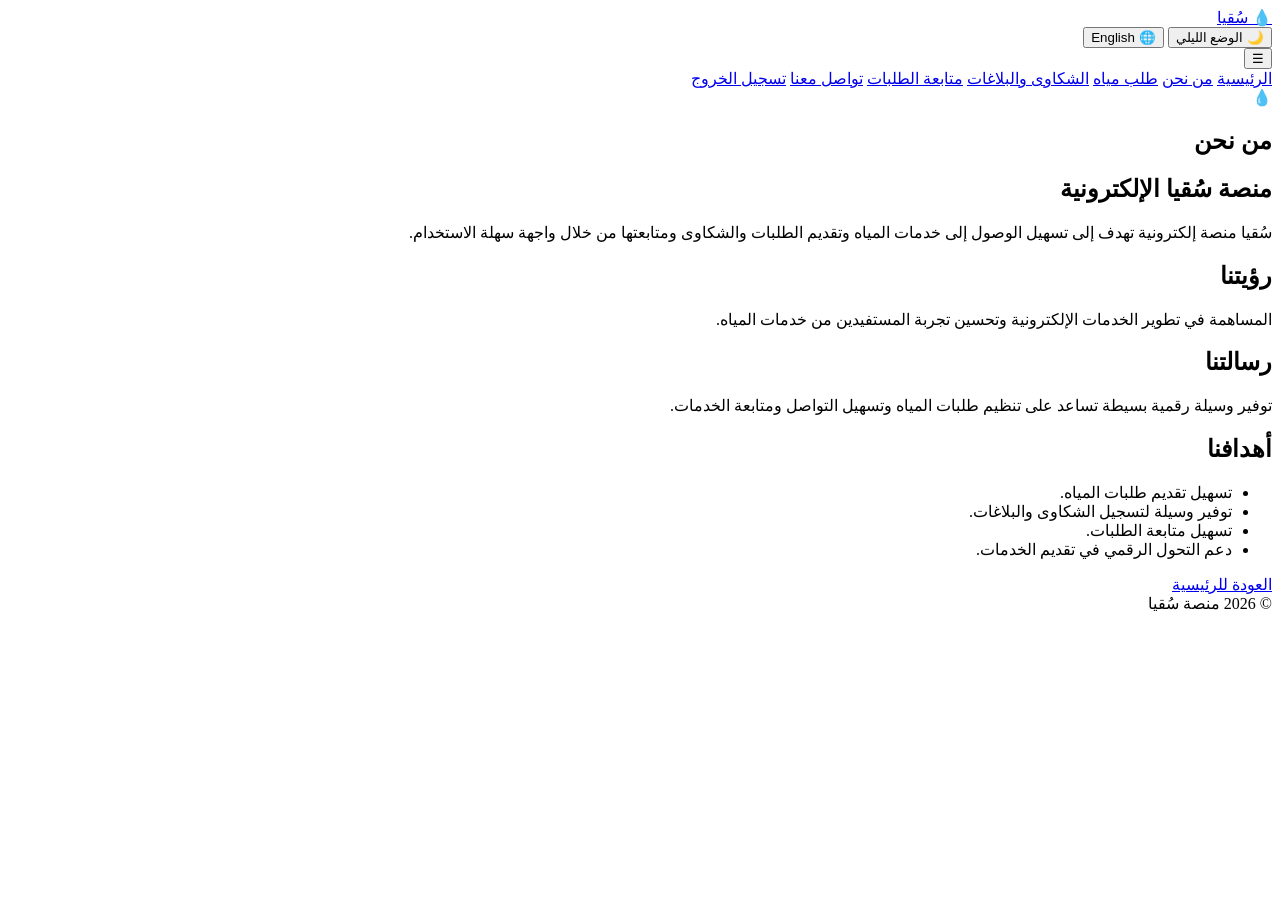
==== about.html @ 9aab49e9 "Add files via upload" ====
<!DOCTYPE html>
<html lang="ar" dir="rtl">

<head>
    <meta charset="UTF-8">
    <meta name="viewport" content="width=device-width, initial-scale=1.0">

    <title data-ar="من نحن | سُقيا" data-en="About Us | Sugia">
        من نحن | سُقيا
    </title>

    <link rel="stylesheet" href="style.css">
</head>

<body data-page="about" data-protected="true">

    <!-- الهيدر -->
    <header class="header">

        <a href="home.html" class="brand">
            💧 <span data-ar="سُقيا" data-en="Sugia">سُقيا</span>
        </a>

        <!-- أدوات الموقع -->
        <div class="header-tools">

            <button
                type="button"
                id="themeToggle"
                class="tool-button">
                🌙 الوضع الليلي
            </button>

            <button
                type="button"
                id="languageToggle"
                class="tool-button">
                🌐 English
            </button>

        </div>

        <button
            class="menu-button"
            id="menuButton"
            aria-label="فتح القائمة"
            aria-expanded="false"
            type="button">
            ☰
        </button>

        <nav id="menu" class="menu">

            <a href="home.html"
               data-ar="الرئيسية"
               data-en="Home">الرئيسية</a>

            <a href="about.html"
               data-ar="من نحن"
               data-en="About Us">من نحن</a>

            <a href="booking.html"
               data-ar="طلب مياه"
               data-en="Water Request">طلب مياه</a>

            <a href="complaints.html"
               data-ar="الشكاوى والبلاغات"
               data-en="Complaints and Reports">الشكاوى والبلاغات</a>

            <a href="tracking.html"
               data-ar="متابعة الطلبات"
               data-en="Track Requests">متابعة الطلبات</a>

            <a href="contact.html"
               data-ar="تواصل معنا"
               data-en="Contact Us">تواصل معنا</a>

            <a href="logout.html"
               data-ar="تسجيل الخروج"
               data-en="Log Out">تسجيل الخروج</a>

        </nav>

    </header>

    <!-- المحتوى -->
    <main class="container">

        <section class="content-card">

            <div class="water-logo">💧</div>

            <h1 data-ar="من نحن" data-en="About Us">
                من نحن
            </h1>

            <h2
                data-ar="منصة سُقيا الإلكترونية"
                data-en="Sugia Electronic Platform">
                منصة سُقيا الإلكترونية
            </h2>

            <p
                data-ar="سُقيا منصة إلكترونية تهدف إلى تسهيل الوصول إلى خدمات المياه وتقديم الطلبات والشكاوى ومتابعتها من خلال واجهة سهلة الاستخدام."
                data-en="Sugia is an electronic platform designed to make water services easier to access and to help users submit and track requests and complaints through a user-friendly interface.">
                سُقيا منصة إلكترونية تهدف إلى تسهيل الوصول إلى خدمات المياه وتقديم الطلبات والشكاوى ومتابعتها من خلال واجهة سهلة الاستخدام.
            </p>

            <h2 data-ar="رؤيتنا" data-en="Our Vision">
                رؤيتنا
            </h2>

            <p
                data-ar="المساهمة في تطوير الخدمات الإلكترونية وتحسين تجربة المستفيدين من خدمات المياه."
                data-en="To contribute to the development of electronic services and improve the experience of water service users.">
                المساهمة في تطوير الخدمات الإلكترونية وتحسين تجربة المستفيدين من خدمات المياه.
            </p>

            <h2 data-ar="رسالتنا" data-en="Our Mission">
                رسالتنا
            </h2>

            <p
                data-ar="توفير وسيلة رقمية بسيطة تساعد على تنظيم طلبات المياه وتسهيل التواصل ومتابعة الخدمات."
                data-en="To provide a simple digital solution for organizing water requests, improving communication, and tracking services.">
                توفير وسيلة رقمية بسيطة تساعد على تنظيم طلبات المياه وتسهيل التواصل ومتابعة الخدمات.
            </p>

            <h2 data-ar="أهدافنا" data-en="Our Goals">
                أهدافنا
            </h2>

            <ul>

                <li
                    data-ar="تسهيل تقديم طلبات المياه."
                    data-en="Make submitting water requests easier.">
                    تسهيل تقديم طلبات المياه.
                </li>

                <li
                    data-ar="توفير وسيلة لتسجيل الشكاوى والبلاغات."
                    data-en="Provide a way to submit complaints and reports.">
                    توفير وسيلة لتسجيل الشكاوى والبلاغات.
                </li>

                <li
                    data-ar="تسهيل متابعة الطلبات."
                    data-en="Make tracking requests easier.">
                    تسهيل متابعة الطلبات.
                </li>

                <li
                    data-ar="دعم التحول الرقمي في تقديم الخدمات."
                    data-en="Support digital transformation in service delivery.">
                    دعم التحول الرقمي في تقديم الخدمات.
                </li>

            </ul>

            <a
                class="btn"
                href="home.html"
                data-ar="العودة للرئيسية"
                data-en="Back to Home">
                العودة للرئيسية
            </a>

        </section>

    </main>

    <!-- التذييل -->
    <footer class="footer"
        data-ar="© 2026 منصة سُقيا"
        data-en="© 2026 Sugia Platform">

        © 2026 منصة سُقيا

    </footer>

    <script src="script.js"></script>

</body>
</html>
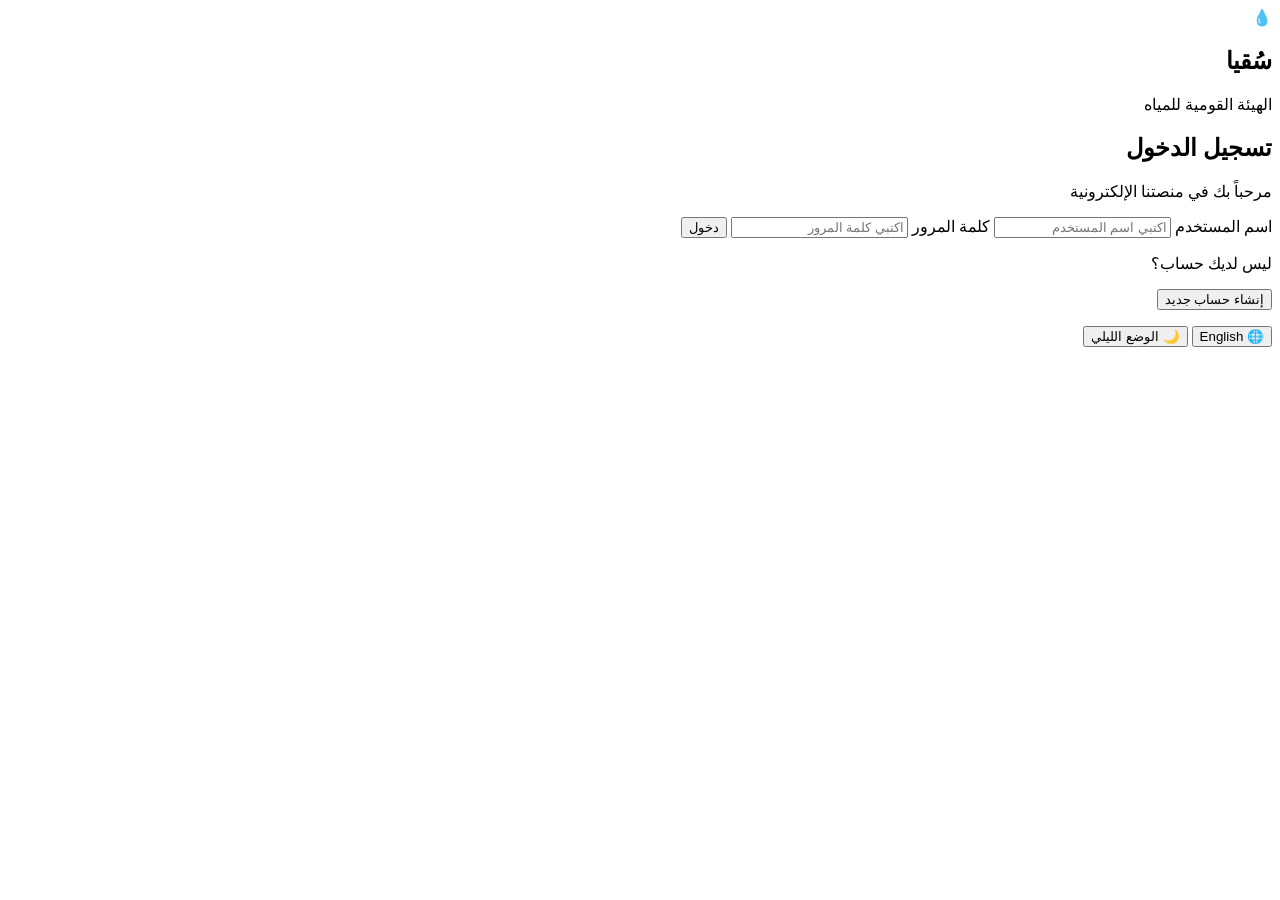
==== commit 4255655b: "Update about.html" ====
--- a/about.html
+++ b/about.html
@@ -10,7 +10,7 @@
         من نحن | سُقيا
     </title>
 
-    <link rel="stylesheet" href="style.css">
+    <link rel="stylesheet" href="css/style.css">
 </head>
 
 <body data-page="about" data-protected="true">
@@ -180,7 +180,7 @@
 
     </footer>
 
-    <script src="script.js"></script>
+    <script src="js/script.js"></script>
 
 </body>
 </html>
--- a/css/style.css
+++ b/css/style.css
@@ -0,0 +1,1276 @@
+
+/* =========================================
+   SUKIA WEBSITE
+   National Water Authority
+   Responsive Design
+========================================= */
+
+
+/* =========================================
+   1. الألوان والإعدادات العامة
+========================================= */
+
+:root {
+    --navy: #073763;
+    --blue: #087eae;
+    --sky: #43c6e8;
+
+    --background: #dcecf5;
+    --text: #15354c;
+    --white: #ffffff;
+
+    --card: #ffffff;
+    --border: #bdd3e2;
+    --light-blue: #e5f2f9;
+}
+
+* {
+    box-sizing: border-box;
+}
+
+html {
+    width: 100%;
+    scroll-behavior: smooth;
+    overflow-x: hidden;
+}
+
+body {
+    margin: 0;
+    width: 100%;
+    min-width: 320px;
+    font-family: Tahoma, Arial, sans-serif;
+    background: var(--background);
+    color: var(--text);
+    line-height: 1.8;
+    overflow-x: hidden;
+}
+
+[hidden] {
+    display: none !important;
+}
+
+a {
+    color: inherit;
+    text-decoration: none;
+}
+
+img {
+    max-width: 100%;
+    height: auto;
+    display: block;
+}
+
+button,
+input,
+select,
+textarea {
+    font-family: inherit;
+    font-size: inherit;
+}
+
+button {
+    cursor: pointer;
+}
+
+
+/* =========================================
+   2. الحاويات العامة
+========================================= */
+
+.container {
+    width: 92%;
+    max-width: 1200px;
+    margin: 30px auto;
+}
+
+.section {
+    padding: 30px 20px;
+}
+
+.section-title {
+    color: var(--navy);
+    text-align: center;
+    margin: 25px 0;
+    font-size: 27px;
+}
+
+.content-card {
+    background: var(--card);
+    width: 100%;
+    max-width: 850px;
+    margin: 25px auto;
+    padding: 30px;
+    border-radius: 18px;
+    box-shadow: 0 5px 20px #07376318;
+}
+
+.content-card h1,
+.content-card h2,
+.content-card h3 {
+    color: var(--navy);
+}
+
+
+/* =========================================
+   3. الهيدر والقائمة الرئيسية
+========================================= */
+
+.header,
+.site-header {
+    width: 100%;
+    background: linear-gradient(
+        120deg,
+        var(--navy),
+        var(--blue)
+    );
+
+    color: white;
+    padding: 14px 5%;
+    position: relative;
+    z-index: 100;
+
+    box-shadow: 0 4px 15px #07376330;
+}
+
+.header {
+    display: flex;
+    align-items: center;
+    justify-content: space-between;
+    gap: 15px;
+}
+
+.site-header .header-content {
+    display: flex;
+    align-items: center;
+    justify-content: space-between;
+    gap: 15px;
+    width: 100%;
+}
+
+.brand,
+.site-header .logo h1 {
+    font-size: 25px;
+    font-weight: bold;
+    color: white;
+    margin: 0;
+}
+
+.site-header .logo p {
+    color: white;
+    margin: 0;
+}
+
+
+/* زر الهامبرغر */
+
+.menu-button,
+.site-header .menu-button {
+    border: 1px solid #ffffff80;
+    border-radius: 10px;
+    background: #ffffff20;
+    color: white;
+    padding: 5px 14px;
+    font-size: 27px;
+    cursor: pointer;
+}
+
+
+/* القائمة */
+
+.menu,
+.site-header .menu {
+    display: none;
+    position: absolute;
+    top: 100%;
+    left: 12px;
+    right: 12px;
+
+    background: var(--navy);
+    padding: 10px;
+
+    border-radius: 0 0 14px 14px;
+    z-index: 1000;
+
+    box-shadow: 0 8px 18px #0003;
+}
+
+.menu.open,
+.site-header .menu.open {
+    display: flex;
+    flex-direction: column;
+}
+
+.menu a,
+.site-header .menu a {
+    display: block;
+    color: white;
+    padding: 10px 14px;
+    border-radius: 8px;
+}
+
+.menu a:hover,
+.site-header .menu a:hover {
+    background: var(--blue);
+}
+
+
+/* =========================================
+   4. الصفحة الرئيسية
+========================================= */
+
+.hero {
+    background: linear-gradient(
+        120deg,
+        var(--navy),
+        var(--blue),
+        var(--sky)
+    );
+
+    color: white;
+    padding: 55px 25px;
+    text-align: center;
+    border-radius: 20px;
+    margin-bottom: 30px;
+}
+
+.hero h1 {
+    font-size: clamp(25px, 4vw, 40px);
+    margin-top: 0;
+    color: white;
+}
+
+.hero p {
+    font-size: 18px;
+    color: white;
+}
+
+
+/* =========================================
+   5. البطاقات والخدمات
+========================================= */
+
+.services {
+    display: grid;
+    grid-template-columns: repeat(
+        auto-fit,
+        minmax(min(100%, 220px), 1fr)
+    );
+
+    gap: 20px;
+}
+
+.service-card,
+.info-card {
+    border-radius: 16px;
+    padding: 22px;
+}
+
+.service-card {
+    background: var(--card);
+    text-align: center;
+
+    border-bottom: 4px solid var(--sky);
+
+    box-shadow: 0 5px 20px #07376318;
+    transition: 0.3s;
+}
+
+.service-card:hover {
+    transform: translateY(-5px);
+}
+
+.service-card span {
+    font-size: 38px;
+}
+
+.service-card h3 {
+    color: var(--navy);
+}
+
+
+/* =========================================
+   6. صفحة تسجيل الدخول وإنشاء الحساب
+========================================= */
+
+.login-page {
+    min-height: 100vh;
+
+    display: flex;
+    align-items: center;
+    justify-content: center;
+
+    padding: 25px;
+
+    background: linear-gradient(
+        140deg,
+        var(--navy),
+        var(--blue),
+        var(--sky)
+    );
+}
+
+.login-card {
+    background: var(--card);
+
+    width: 100%;
+    max-width: 460px;
+
+    padding: 35px;
+
+    border-radius: 20px;
+
+    text-align: center;
+
+    box-shadow: 0 10px 35px #001c3540;
+}
+
+.water-logo {
+    font-size: 55px;
+}
+
+.login-card h1 {
+    color: var(--navy);
+    margin-bottom: 0;
+    font-size: 35px;
+}
+
+.login-card h2 {
+    color: var(--navy);
+}
+
+.subtitle {
+    color: var(--blue);
+    font-weight: bold;
+    margin-top: 0;
+}
+
+
+/* =========================================
+   7. النماذج وحقول الإدخال
+========================================= */
+
+#loginForm,
+#registerForm {
+    text-align: right;
+    margin-top: 20px;
+}
+
+#loginForm label,
+#registerForm label,
+.form-card label,
+.content-card label {
+    display: block;
+    font-weight: bold;
+    margin: 13px 0 5px;
+    color: var(--text);
+}
+
+input,
+select,
+textarea {
+    display: block;
+    width: 100%;
+    max-width: 100%;
+
+    padding: 12px;
+
+    border: 1px solid var(--border);
+    border-radius: 10px;
+
+    background: #f8fcff;
+    color: var(--text);
+
+    margin-bottom: 12px;
+}
+
+input:focus,
+select:focus,
+textarea:focus {
+    outline: 2px solid var(--sky);
+    border-color: var(--blue);
+}
+
+textarea {
+    resize: vertical;
+    min-height: 110px;
+}
+
+
+/* =========================================
+   8. الأزرار
+========================================= */
+
+.btn {
+    display: block;
+    width: 100%;
+
+    border: 0;
+    border-radius: 10px;
+
+    padding: 13px 18px;
+    margin-top: 14px;
+
+    text-align: center;
+
+    cursor: pointer;
+
+    background: var(--blue);
+    color: white;
+
+    font-weight: bold;
+    transition: 0.3s;
+}
+
+.btn:hover {
+    background: var(--navy);
+}
+
+.btn.secondary {
+    background: var(--light-blue);
+    color: var(--navy);
+}
+
+.btn.secondary:hover {
+    background: var(--sky);
+    color: white;
+}
+
+
+/* =========================================
+   9. إنشاء حساب
+========================================= */
+
+.register-area {
+    border-top: 1px solid #d8e6ef;
+    margin-top: 22px;
+    padding-top: 10px;
+}
+
+#authMessage {
+    color: var(--blue);
+    font-weight: bold;
+    overflow-wrap: anywhere;
+}
+
+
+/* =========================================
+   10. صفحات النماذج والطلبات
+========================================= */
+
+.form-hero {
+    padding: 30px 20px;
+    text-align: center;
+
+    color: white;
+
+    border-radius: 18px;
+
+    background: linear-gradient(
+        120deg,
+        var(--navy),
+        var(--blue),
+        var(--sky)
+    );
+
+    margin-bottom: 25px;
+}
+
+.form-hero h1 {
+    color: white;
+    margin: 5px 0;
+}
+
+.form-card {
+    width: 100%;
+    max-width: 760px;
+    margin: auto;
+
+    background: var(--card);
+    padding: 30px;
+
+    border-radius: 18px;
+    box-shadow: 0 5px 20px #07376318;
+}
+
+.form-card input,
+.form-card select,
+.form-card textarea,
+.content-card select,
+.content-card textarea {
+    width: 100%;
+    padding: 13px;
+
+    border: 1px solid var(--border);
+    border-radius: 10px;
+
+    background: #f8fcff;
+    color: var(--text);
+}
+
+.form-card label {
+    color: var(--text);
+}
+
+.status-message {
+    margin-top: 16px;
+    font-weight: bold;
+    color: var(--blue);
+    overflow-wrap: anywhere;
+}
+
+
+/* =========================================
+   11. بطاقات المعلومات
+========================================= */
+
+.info-card {
+    margin-top: 18px;
+    background: #e9f5fb;
+    color: var(--text);
+
+    border-right: 4px solid var(--sky);
+}
+
+
+/* =========================================
+   12. صفحة تواصل معنا
+========================================= */
+
+.contact-intro {
+    text-align: center;
+
+    background: linear-gradient(
+        135deg,
+        var(--navy),
+        var(--blue)
+    );
+
+    color: white;
+    padding: 35px 20px;
+
+    border-radius: 18px;
+    margin-bottom: 25px;
+}
+
+.contact-intro h2 {
+    color: white;
+    font-size: 28px;
+}
+
+.contact-intro p {
+    color: #e5f6ff;
+    line-height: 1.9;
+}
+
+.contact-layout {
+    display: grid;
+    grid-template-columns: minmax(0, 2fr) minmax(220px, 1fr);
+    gap: 22px;
+    align-items: start;
+}
+
+.contact-info,
+.contact-form-section {
+    background: #dceef8;
+
+    border: 1px solid #a9d4ec;
+    border-radius: 16px;
+
+    padding: 25px;
+    margin-bottom: 25px;
+}
+
+.contact-info h3,
+.contact-form-section h3 {
+    color: var(--navy);
+    font-size: 22px;
+
+    border-right: 5px solid var(--blue);
+    padding-right: 12px;
+}
+
+.contact-info p {
+    color: #164766;
+    border-bottom: 1px solid #b8d8e9;
+    padding-bottom: 8px;
+    line-height: 2.2;
+}
+
+.contact-form-section form {
+    display: flex;
+    flex-direction: column;
+    gap: 12px;
+}
+
+.contact-form-section label {
+    color: var(--navy);
+    font-weight: bold;
+}
+
+.contact-form-section input,
+.contact-form-section select,
+.contact-form-section textarea {
+    background: #f2f9fd;
+    color: var(--text);
+    border: 1px solid #8bbbd5;
+}
+
+.contact-form-section .btn {
+    background: #075985;
+    color: white;
+}
+
+.contact-form-section .btn:hover {
+    background: #0e7490;
+}
+
+#contactStatus {
+    color: #087443;
+    font-weight: bold;
+    text-align: center;
+}
+
+.site-footer,
+.footer {
+    background: var(--navy);
+    color: white;
+
+    text-align: center;
+    padding: 20px;
+
+    margin-top: 35px;
+    line-height: 1.8;
+}
+
+
+/* =========================================
+   13. أزرار إعدادات الموقع
+========================================= */
+
+.page-tools,
+.home-tools {
+    display: flex;
+    align-items: center;
+    flex-wrap: wrap;
+    gap: 12px;
+    margin: 18px 0;
+}
+
+.page-tools {
+    justify-content: center;
+}
+
+.home-tools {
+    justify-content: flex-start;
+}
+
+.tool-button {
+    background: #e0f2fe;
+    color: var(--navy);
+
+    border: 2px solid var(--sky);
+    border-radius: 10px;
+
+    padding: 11px 16px;
+
+    font-size: 15px;
+    font-weight: bold;
+
+    cursor: pointer;
+    transition: 0.3s;
+}
+
+.tool-button:hover {
+    background: var(--blue);
+    color: white;
+}
+
+
+/* =========================================
+   14. الوضع الليلي
+========================================= */
+
+html.dark-mode body {
+    background: #101827;
+    color: #e5edf7;
+}
+
+html.dark-mode .header,
+html.dark-mode .site-header,
+html.dark-mode .footer,
+html.dark-mode .site-footer {
+    background: #071426;
+    color: white;
+}
+
+html.dark-mode .login-card,
+html.dark-mode .content-card,
+html.dark-mode .service-card,
+html.dark-mode .form-card {
+    background: #1c2d40;
+    color: #e8f3fc;
+}
+
+html.dark-mode .login-card h1,
+html.dark-mode .login-card h2,
+html.dark-mode .content-card h1,
+html.dark-mode .content-card h2,
+html.dark-mode .content-card h3,
+html.dark-mode .section-title,
+html.dark-mode .service-card h3,
+html.dark-mode .form-card label {
+    color: #7edcff;
+}
+
+html.dark-mode .hero {
+    background: #1e293b;
+}
+
+html.dark-mode .hero h1,
+html.dark-mode .hero p {
+    color: white;
+}
+
+html.dark-mode .info-card {
+    background: #243b50;
+    color: #e8f3fc;
+}
+
+html.dark-mode input,
+html.dark-mode select,
+html.dark-mode textarea {
+    background: #142336;
+    color: white;
+    border-color: #45647c;
+}
+
+html.dark-mode .subtitle,
+html.dark-mode .status-message {
+    color: #7edcff;
+}
+
+html.dark-mode .btn.secondary {
+    background: #29465e;
+    color: white;
+}
+
+html.dark-mode .register-area {
+    border-color: #45647c;
+}
+
+html.dark-mode .contact-info,
+html.dark-mode .contact-form-section {
+    background: #1c2d40;
+    color: white;
+    border-color: #45647c;
+}
+
+html.dark-mode .contact-info h3,
+html.dark-mode .contact-form-section h3,
+html.dark-mode .contact-form-section label {
+    color: #7edcff;
+}
+
+html.dark-mode .contact-info p {
+    color: #e8f3fc;
+    border-color: #45647c;
+}
+
+html.dark-mode .tool-button {
+    background: #1e293b;
+    color: white;
+    border-color: var(--sky);
+}
+
+
+/* =========================================
+   15. تصميم اللابتوب والكمبيوتر
+========================================= */
+
+@media screen and (min-width: 901px) {
+
+    .container {
+        width: 90%;
+        max-width: 1250px;
+        margin: 40px auto;
+    }
+
+    .header,
+    .site-header {
+        padding: 16px 5%;
+    }
+
+    .menu-button,
+    .site-header .menu-button {
+        display: none;
+    }
+
+    .menu,
+    .site-header .menu {
+        display: flex;
+        position: static;
+
+        flex-direction: row;
+        align-items: center;
+
+        background: transparent;
+        padding: 0;
+
+        box-shadow: none;
+    }
+
+    .menu a,
+    .site-header .menu a {
+        padding: 10px 12px;
+    }
+
+    .content-card {
+        padding: 35px;
+    }
+
+    .services {
+        grid-template-columns: repeat(3, 1fr);
+        gap: 25px;
+    }
+
+    .login-card {
+        max-width: 480px;
+        padding: 40px;
+    }
+
+    .hero {
+        padding: 65px 35px;
+    }
+
+}
+
+
+/* =========================================
+   16. تصميم التابلت
+========================================= */
+
+@media screen and (min-width: 601px)
+and (max-width: 900px) {
+
+    .container {
+        width: 94%;
+        margin: 25px auto;
+    }
+
+    .header,
+    .site-header {
+        padding: 13px 3%;
+    }
+
+    .services {
+        grid-template-columns: repeat(2, 1fr);
+    }
+
+    .content-card {
+        padding: 25px;
+    }
+
+    .contact-layout {
+        grid-template-columns: 1fr 1fr;
+    }
+
+    .hero {
+        padding: 40px 20px;
+    }
+
+}
+
+
+/* =========================================
+   17. تصميم الموبايل
+========================================= */
+
+@media screen and (max-width: 600px) {
+
+    .container {
+        width: 94%;
+        margin: 18px auto;
+    }
+
+    .header,
+    .site-header {
+        padding: 12px 4%;
+    }
+
+    .brand,
+    .site-header .logo h1 {
+        font-size: 21px;
+    }
+
+    .menu-button,
+    .site-header .menu-button {
+        display: block;
+    }
+
+    .services {
+        grid-template-columns: 1fr;
+        gap: 15px;
+    }
+
+    .content-card,
+    .form-card {
+        padding: 20px 15px;
+    }
+
+    .section {
+        padding: 20px 12px;
+    }
+
+    h1 {
+        font-size: 25px;
+    }
+
+    h2 {
+        font-size: 21px;
+    }
+
+    h3 {
+        font-size: 18px;
+    }
+
+    .hero {
+        padding: 30px 15px;
+    }
+
+    .hero p {
+        font-size: 15px;
+    }
+
+    .login-page {
+        padding: 15px;
+    }
+
+    .login-card {
+        padding: 25px 18px;
+    }
+
+    .contact-layout {
+        grid-template-columns: 1fr;
+    }
+
+    .contact-intro {
+        padding: 25px 15px;
+    }
+
+    .contact-intro h2 {
+        font-size: 23px;
+    }
+
+    .contact-info,
+    .contact-form-section {
+        padding: 18px;
+    }
+
+    .home-tools {
+        justify-content: center;
+    }
+
+    .tool-button {
+        flex: 1;
+        min-width: 130px;
+    }
+
+}
+
+
+/* =========================================
+   18. الشاشات الكبيرة جداً
+========================================= */
+
+@media screen and (min-width: 1400px) {
+
+    .container {
+        max-width: 1350px;
+    }
+
+    .hero {
+        padding: 75px 40px;
+    }
+
+}
+
+/* =====================================
+   تحسين الصفحة الرئيسية - SUKIA
+===================================== */
+
+.hero {
+    min-height: 320px;
+
+    display: flex;
+    align-items: center;
+    justify-content: center;
+
+    background:
+        linear-gradient(
+            120deg,
+            rgba(7,55,99,0.95),
+            rgba(8,126,174,0.88),
+            rgba(67,198,232,0.85)
+        );
+
+    border-radius: 22px;
+    padding: 45px 25px;
+    text-align: center;
+}
+
+.hero-content {
+    width: 100%;
+    max-width: 850px;
+    margin: auto;
+}
+
+.hero-icon {
+    display: block;
+    font-size: 55px;
+    margin-bottom: 10px;
+}
+
+.hero h1 {
+    color: white;
+    font-size: clamp(26px, 3vw, 42px);
+}
+
+.hero h2 {
+    color: white;
+    font-size: clamp(20px, 2vw, 28px);
+}
+
+.hero p {
+    color: white;
+    font-size: 18px;
+}
+
+.services-section {
+    margin-top: 35px;
+}
+
+.services {
+    grid-template-columns: repeat(3, minmax(0, 1fr));
+    gap: 25px;
+}
+
+.service-card {
+    display: block;
+    padding: 28px 20px;
+    min-height: 190px;
+    text-align: center;
+}
+
+.service-card span {
+    display: block;
+    font-size: 42px;
+    margin-bottom: 10px;
+}
+
+.service-card h3 {
+    font-size: 20px;
+}
+
+.service-card p {
+    line-height: 1.9;
+}
+
+@media screen and (min-width: 1400px) {
+    .hero {
+        min-height: 380px;
+    }
+
+    .services {
+        grid-template-columns: repeat(3, minmax(0, 1fr));
+    }
+}
+
+@media screen and (min-width: 601px)
+and (max-width: 900px) {
+    .services {
+        grid-template-columns: repeat(2, minmax(0, 1fr));
+    }
+}
+
+@media screen and (max-width: 600px) {
+    .hero {
+        min-height: 250px;
+        padding: 30px 15px;
+    }
+
+    .services {
+        grid-template-columns: 1fr;
+    }
+
+    .service-card {
+        min-height: auto;
+    }
+}
+
+/* أدوات اللغة والوضع الليلي في صفحة من نحن */
+.page-tools {
+  display: flex;
+  justify-content: center;
+  align-items: center;
+  gap: 12px;
+  padding: 18px;
+  flex-wrap: wrap;
+}
+
+.tool-button {
+  border: none;
+  border-radius: 10px;
+  padding: 11px 20px;
+  background: var(--navy, #073763);
+  color: #ffffff;
+  font-size: 16px;
+  font-weight: bold;
+  cursor: pointer;
+  transition: background 0.3s, transform 0.2s;
+}
+
+.tool-button:hover {
+  background: var(--blue, #087eae);
+  transform: translateY(-2px);
+}
+
+/* الوضع الليلي */
+html.dark-mode body {
+  background: #101923;
+  color: #e8f1f8;
+}
+
+html.dark-mode .header {
+  background: #071d30;
+  color: #ffffff;
+}
+
+html.dark-mode .content-card {
+  background: #1b2b3a;
+  color: #e8f1f8;
+}
+
+html.dark-mode .content-card h1,
+html.dark-mode .content-card h2,
+html.dark-mode .content-card p,
+html.dark-mode .content-card li {
+  color: #e8f1f8;
+}
+
+html.dark-mode .footer {
+  background: #071d30;
+  color: #e8f1f8;
+}
+
+html.dark-mode .menu {
+  background: #071d30;
+}
+
+html.dark-mode .menu a {
+  color: #ffffff;
+}
+
+html.dark-mode .menu a:hover {
+  background: #164564;
+}
+
+html.dark-mode .btn {
+  color: #ffffff;
+}
+
+/* أزرار اللغة والوضع الليلي */
+.page-tools {
+  display: flex;
+  justify-content: center;
+  align-items: center;
+  gap: 12px;
+  flex-wrap: wrap;
+  padding: 18px;
+}
+
+.tool-button {
+  padding: 11px 18px;
+  border: none;
+  border-radius: 10px;
+  background: var(--navy, #073763);
+  color: #fff;
+  font-size: 15px;
+  font-weight: bold;
+  cursor: pointer;
+}
+
+.tool-button:hover {
+  background: var(--blue, #087eae);
+}
+
+/* ألوان صفحة من نحن في الوضع الليلي */
+html.dark-mode body {
+  background: #101923;
+  color: #e8f1f8;
+}
+
+html.dark-mode .content-card {
+  background: #1b2b3a;
+  color: #e8f1f8;
+}
+
+html.dark-mode .content-card h1,
+html.dark-mode .content-card h2,
+html.dark-mode .content-card p,
+html.dark-mode .content-card li {
+  color: #e8f1f8;
+}
+
+html.dark-mode .footer,
+html.dark-mode .header {
+  background: #071d30;
+  color: #fff;
+}
+
+html.dark-mode .menu {
+  background: #071d30;
+}
+
+html.dark-mode .menu a {
+  color: #fff;
+}
+
+html.dark-mode .menu a:hover {
+  background: #164564;
+}
+/* ترتيب الأزرار أعلى الصفحة */
+.header {
+  display: flex;
+  align-items: center;
+  justify-content: space-between;
+  gap: 12px;
+  flex-wrap: wrap;
+}
+
+.header-tools {
+  display: flex;
+  align-items: center;
+  gap: 8px;
+}
+
+.tool-button {
+  padding: 9px 13px;
+  border: none;
+  border-radius: 8px;
+  background: var(--navy);
+  color: white;
+  font-size: 14px;
+  cursor: pointer;
+}
+
+/* الشاشات الصغيرة */
+@media (max-width: 600px) {
+  .header-tools {
+    gap: 5px;
+  }
+
+  .tool-button {
+    padding: 8px 9px;
+    font-size: 12px;
+  }
+}
